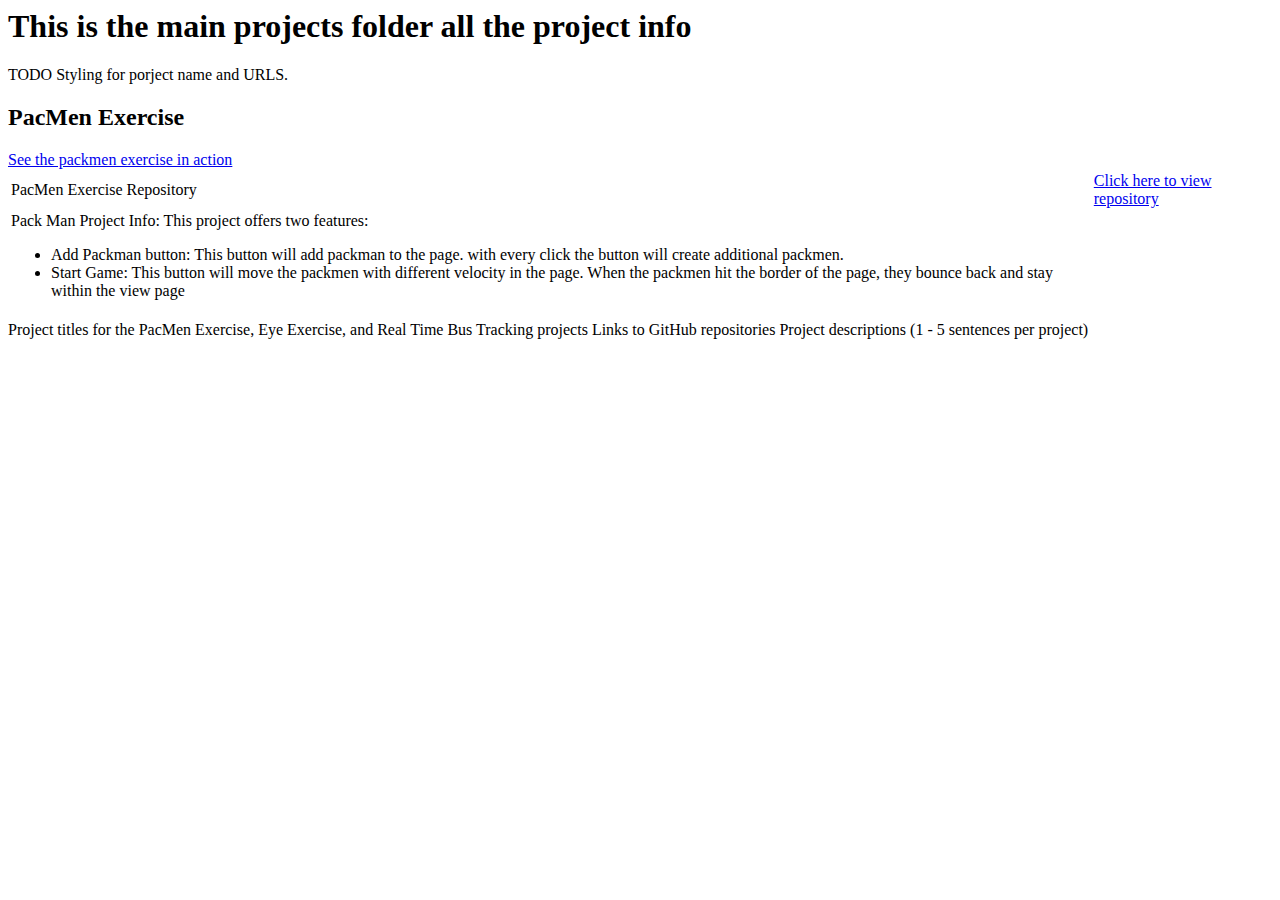
==== Projects/index.html @ 16edde3c "Update index.html" ====
<html>
  
  <body>
    
  <h1> This is the main projects folder all the project info </h1>
  <!-- TODO styling for projectName and URls --> 
    TODO Styling for porject name and URLS. 
    <h2 class="projectName">  PacMen Exercise </h1>
  <table> 
    <tr>
      <td>
        PacMen Exercise Repository
      </td>
      <td>
        <a class="urlsStyle" href="https://github.com/malinigithub/PackMenModule7"> Click here to view repository </a>
      </td>
        </tr> <tr>
      <td>
        Pack Man Project Info: 
        This project offers two features:

        <ul>
          <li> Add Packman button: This button will add packman to the page.
        with every click the button will create additional packmen.
        <li>  Start Game: This button will move the packmen with different velocity in the page.
        When the packmen hit the border of the page, they bounce back and stay within the view page
        </ul>
      </td> 
    
    </tr>
    <tr>
     <a class="urlsStyle" href="https://malinigithub.github.io/PackmenModule7/index.html"> See the packmen exercise in action</a>
    </tr>
    </table>
  Project titles for the PacMen Exercise, Eye Exercise, and Real Time Bus Tracking projects
Links to GitHub repositories 
Project descriptions (1 - 5 sentences per project)
    
  </body>
</html>
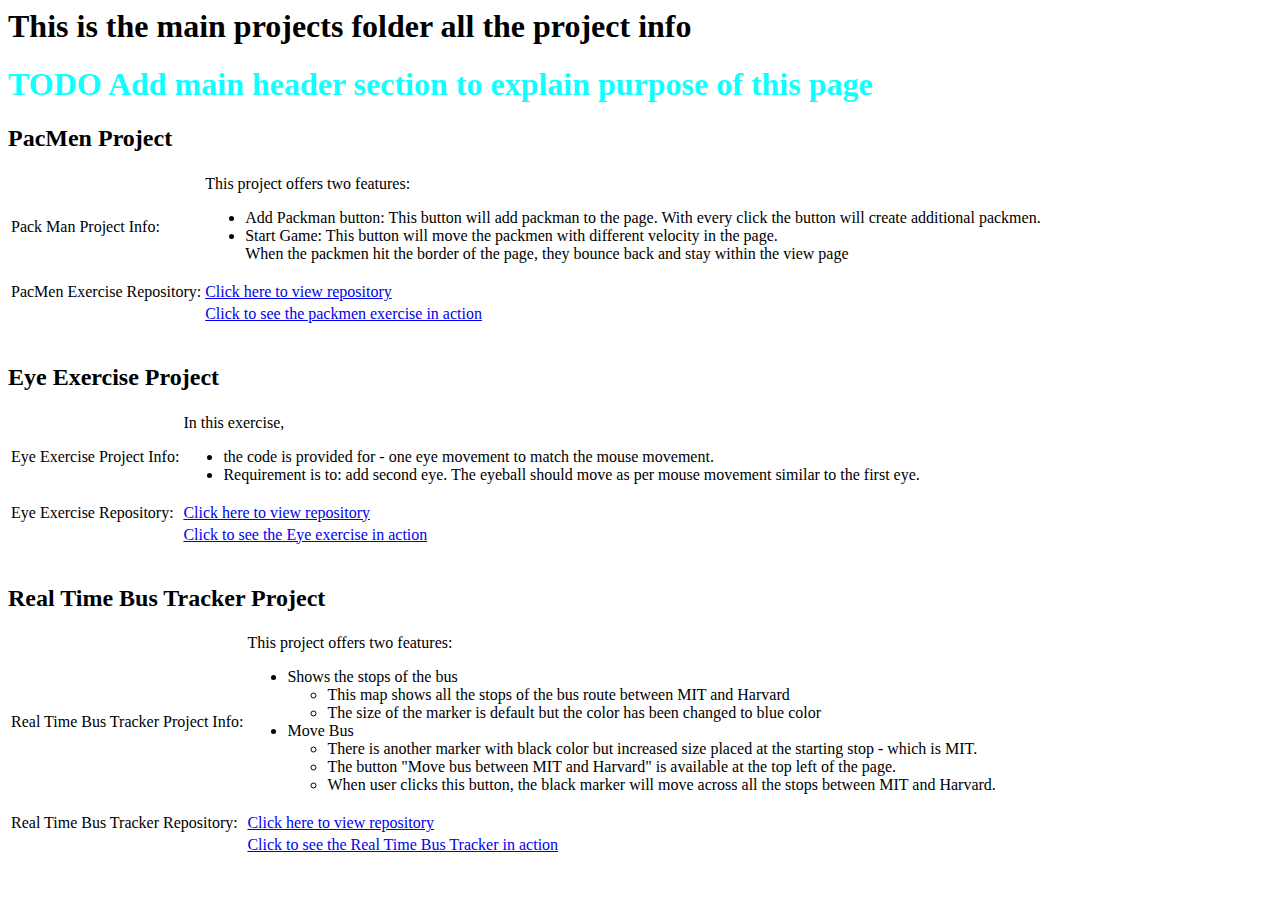
==== commit 4fa30e79: "Update index.html" ====
--- a/Projects/index.html
+++ b/Projects/index.html
@@ -1,40 +1,165 @@
 <html>
-  
+  <head>
+    <link rel="stylesheet" href="styles.css" />
+  </head>
   <body>
-    
-  <h1> This is the main projects folder all the project info </h1>
-  <!-- TODO styling for projectName and URls --> 
-    TODO Styling for porject name and URLS. 
-    <h2 class="projectName">  PacMen Exercise </h1>
-  <table> 
-    <tr>
-      <td>
-        PacMen Exercise Repository
-      </td>
-      <td>
-        <a class="urlsStyle" href="https://github.com/malinigithub/PackMenModule7"> Click here to view repository </a>
-      </td>
-        </tr> <tr>
-      <td>
-        Pack Man Project Info: 
-        This project offers two features:
+    <h1>This is the main projects folder all the project info</h1>
+    <!-- TODO styling for projectName and URls -->
+    <h1 style="color: #0fffff">
+      TODO Add main header section to explain purpose of this page
+    </h1>
 
-        <ul>
-          <li> Add Packman button: This button will add packman to the page.
-        with every click the button will create additional packmen.
-        <li>  Start Game: This button will move the packmen with different velocity in the page.
-        When the packmen hit the border of the page, they bounce back and stay within the view page
-        </ul>
-      </td> 
-    
-    </tr>
-    <tr>
-     <a class="urlsStyle" href="https://malinigithub.github.io/PackmenModule7/index.html"> See the packmen exercise in action</a>
-    </tr>
+    <h2 class="projectName">PacMen Project</h2>
+    <table>
+      <tr>
+        <td>Pack Man Project Info:</td>
+        <td>
+          This project offers two features:
+
+          <ul>
+            <li>
+              Add Packman button: This button will add packman to the page. With
+              every click the button will create additional packmen.
+            </li>
+
+            <li>
+              Start Game: This button will move the packmen with different
+              velocity in the page. <br />
+              When the packmen hit the border of the page, they bounce back and
+              stay within the view page
+            </li>
+          </ul>
+        </td>
+      </tr>
+      <tr>
+        <td>PacMen Exercise Repository:</td>
+        <td>
+          <a
+            class="urlsStyle"
+            href="https://github.com/malinigithub/PackMenModule7"
+          >
+            Click here to view repository
+          </a>
+        </td>
+      </tr>
+      <tr>
+        <td></td>
+        <td>
+          <a
+            class="urlsStyle"
+            href="https://malinigithub.github.io/PackmenModule7/index.html"
+          >
+            Click to see the packmen exercise in action</a
+          >
+        </td>
+      </tr>
     </table>
-  Project titles for the PacMen Exercise, Eye Exercise, and Real Time Bus Tracking projects
-Links to GitHub repositories 
-Project descriptions (1 - 5 sentences per project)
-    
+    <br />
+    <h2 class="projectName">Eye Exercise Project</h2>
+    <table>
+      <tr>
+        <td>Eye Exercise Project Info:</td>
+        <td>
+          In this exercise,
+          <ul>
+            <li>
+              the code is provided for - one eye movement to match the mouse
+              movement.
+            </li>
+            <li>
+              Requirement is to: add second eye. The eyeball should move as per
+              mouse movement similar to the first eye.
+            </li>
+          </ul>
+        </td>
+      </tr>
+      <tr>
+        <td>Eye Exercise Repository:</td>
+        <td>
+          <a
+            class="urlsStyle"
+            href="https://github.com/malinigithub/eyeExerciseModule8"
+          >
+            Click here to view repository
+          </a>
+        </td>
+      </tr>
+      <tr>
+        <td></td>
+        <td>
+          <a
+            class="urlsStyle"
+            href="https://malinigithub.github.io/eyeExerciseModule8/index.html"
+          >
+            Click to see the Eye exercise in action</a
+          >
+        </td>
+      </tr>
+    </table>
+    <br />
+    <h2 class="projectName">Real Time Bus Tracker Project</h2>
+    <table>
+      <tr>
+        <td>Real Time Bus Tracker Project Info:</td>
+        <td>
+          This project offers two features:
+
+          <ul>
+            <li>
+              Shows the stops of the bus
+              <ul>
+                <li>
+                  This map shows all the stops of the bus route between MIT and
+                  Harvard
+                </li>
+                <li>
+                  The size of the marker is default but the color has been
+                  changed to blue color
+                </li>
+              </ul>
+            </li>
+            <li>
+              Move Bus
+              <ul>
+                <li>
+                  There is another marker with black color but increased size
+                  placed at the starting stop - which is MIT.
+                </li>
+                <li>
+                  The button "Move bus between MIT and Harvard" is available at
+                  the top left of the page.
+                </li>
+                <li>
+                  When user clicks this button, the black marker will move
+                  across all the stops between MIT and Harvard.
+                </li>
+              </ul>
+            </li>
+          </ul>
+        </td>
+      </tr>
+      <tr>
+        <td>Real Time Bus Tracker Repository:</td>
+        <td>
+          <a
+            class="urlsStyle"
+            href="https://github.com/malinigithub/realTimeBusTrackerModule9"
+          >
+            Click here to view repository
+          </a>
+        </td>
+      </tr>
+      <tr>
+        <td></td>
+        <td>
+          <a
+            class="urlsStyle"
+            href="https://malinigithub.github.io/realTimeBusTrackerModule9/index.html"
+          >
+            Click to see the Real Time Bus Tracker in action</a
+          >
+        </td>
+      </tr>
+    </table>
   </body>
 </html>
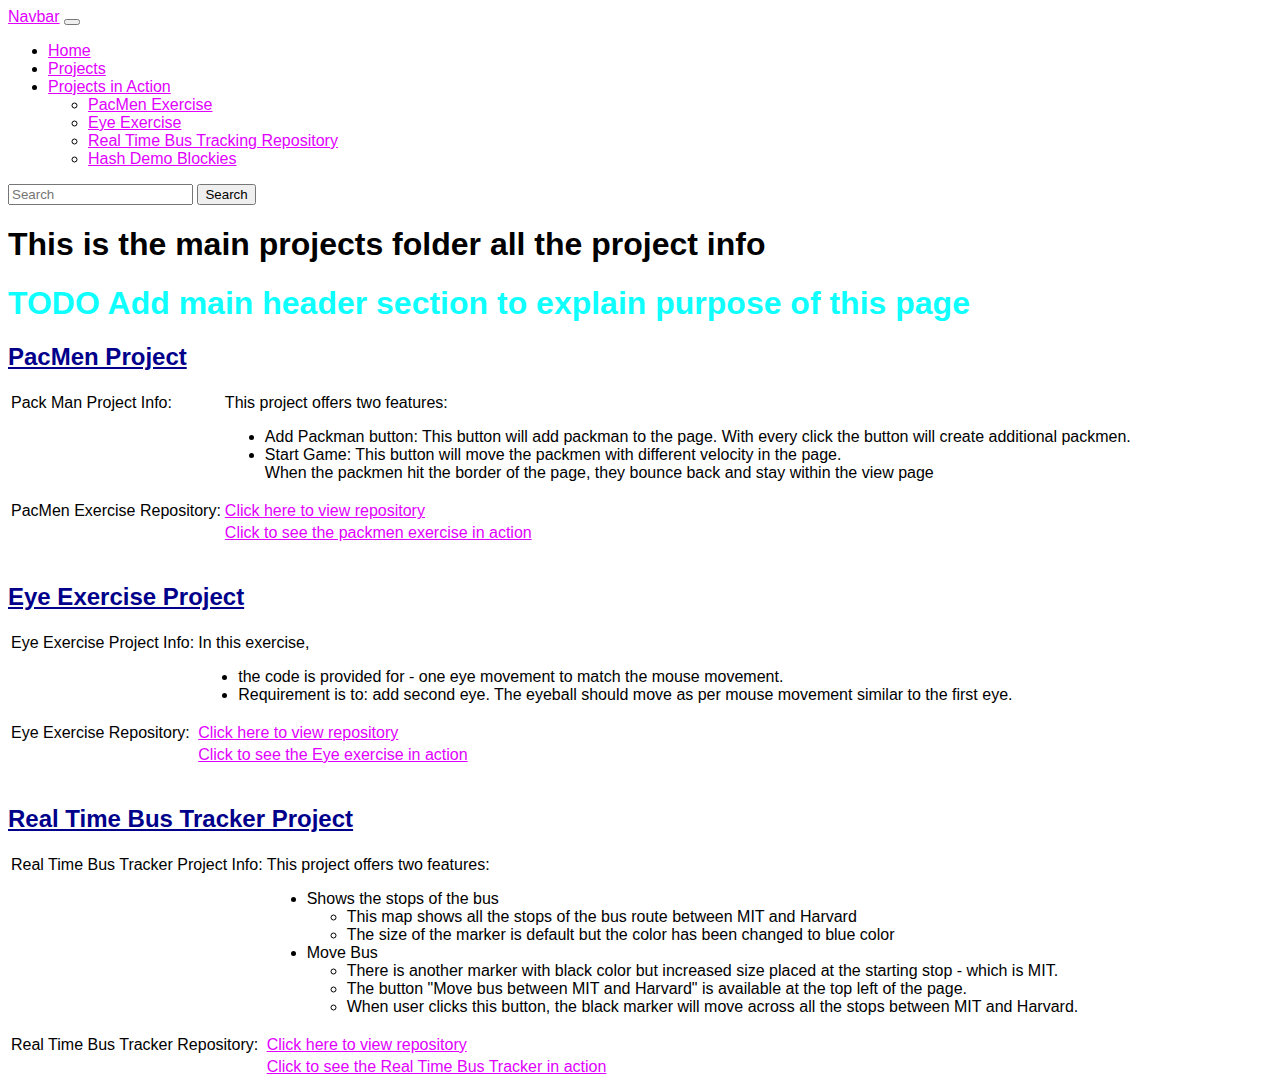
==== commit a5d69d70: "added nav bar" ====
--- a/Projects/index.html
+++ b/Projects/index.html
@@ -1,6 +1,92 @@
 <html>
   <head>
     <link rel="stylesheet" href="styles.css" />
+    <head>
+      <!-- CSS only -->
+      <link
+        href="https://cdn.jsdelivr.net/npm/bootstrap@5.2.0/dist/css/bootstrap.min.css"
+        rel="stylesheet"
+        integrity="sha384-gH2yIJqKdNHPEq0n4Mqa/HGKIhSkIHeL5AyhkYV8i59U5AR6csBvApHHNl/vI1Bx"
+        crossorigin="anonymous"
+      />
+    </head>
+    <nav class="navbar navbar-expand-lg bg-light">
+      <div class="container-fluid">
+        <a class="navbar-brand" href="#">Navbar</a>
+        <button
+          class="navbar-toggler"
+          type="button"
+          data-bs-toggle="collapse"
+          data-bs-target="#navbarSupportedContent"
+          aria-controls="navbarSupportedContent"
+          aria-expanded="false"
+          aria-label="Toggle navigation"
+        >
+          <span class="navbar-toggler-icon"></span>
+        </button>
+        <div class="collapse navbar-collapse" id="navbarSupportedContent">
+          <ul class="navbar-nav me-auto mb-2 mb-lg-0">
+            <li class="nav-item">
+              <a class="nav-link active" aria-current="page" href="..">Home</a>
+            </li>
+            <li class="nav-item">
+              <a class="nav-link" href="#">Projects</a>
+            </li>
+            <li class="nav-item dropdown">
+              <a
+                class="nav-link dropdown-toggle"
+                href="#"
+                role="button"
+                data-bs-toggle="dropdown"
+                aria-expanded="false"
+              >
+                Projects in Action
+              </a>
+              <ul class="dropdown-menu">
+                <li>
+                  <a
+                    class="dropdown-item"
+                    href="https://malinigithub.github.io/PackmenModule7/index.html"
+                    >PacMen Exercise</a
+                  >
+                </li>
+                <li>
+                  <a
+                    class="dropdown-item"
+                    href="https://malinigithub.github.io/eyeExerciseModule8/index.html"
+                    >Eye Exercise</a
+                  >
+                </li>
+                <li>
+                  <a
+                    class="dropdown-item"
+                    href="https://malinigithub.github.io/realTimeBusTrackerModule9/index.html"
+                    >Real Time Bus Tracking Repository</a
+                  >
+                </li>
+                <li>
+                  <a class="dropdown-item" href="#">Hash Demo Blockies</a>
+                </li>
+              </ul>
+            </li>
+            <!--<li class="nav-item">
+              //<a class="nav-link disabled">Disabled</a>
+            //</li> -->
+          </ul>
+          <form class="d-flex" role="search">
+            <input
+              class="form-control me-2"
+              type="search"
+              placeholder="Search"
+              aria-label="Search"
+            />
+            <button class="btn btn-outline-success" type="submit">
+              Search
+            </button>
+          </form>
+        </div>
+      </div>
+    </nav>
   </head>
   <body>
     <h1>This is the main projects folder all the project info</h1>
@@ -162,4 +248,10 @@
       </tr>
     </table>
   </body>
+  <!-- JavaScript Bundle with Popper -->
+  <script
+    src="https://cdn.jsdelivr.net/npm/bootstrap@5.2.0/dist/js/bootstrap.bundle.min.js"
+    integrity="sha384-A3rJD856KowSb7dwlZdYEkO39Gagi7vIsF0jrRAoQmDKKtQBHUuLZ9AsSv4jD4Xa"
+    crossorigin="anonymous"
+  ></script>
 </html>
--- a/Projects/styles.css
+++ b/Projects/styles.css
@@ -0,0 +1,33 @@
+.projectName {
+  color: darkblue;
+  text-decoration: underline;
+}
+a:link {
+  color: rgb(225, 0, 255);
+}
+
+/* visited link */
+a:visited {
+  color: cornflowerblue;
+}
+
+/* mouse over link */
+a:hover {
+  color: hotpink;
+}
+
+/* selected link */
+a:active {
+  color: blue;
+}
+table,
+th,
+td {
+  border: 0px solid;
+}
+td {
+  vertical-align: top;
+}
+body {
+  font-family: Nunito, sans-serif;
+}
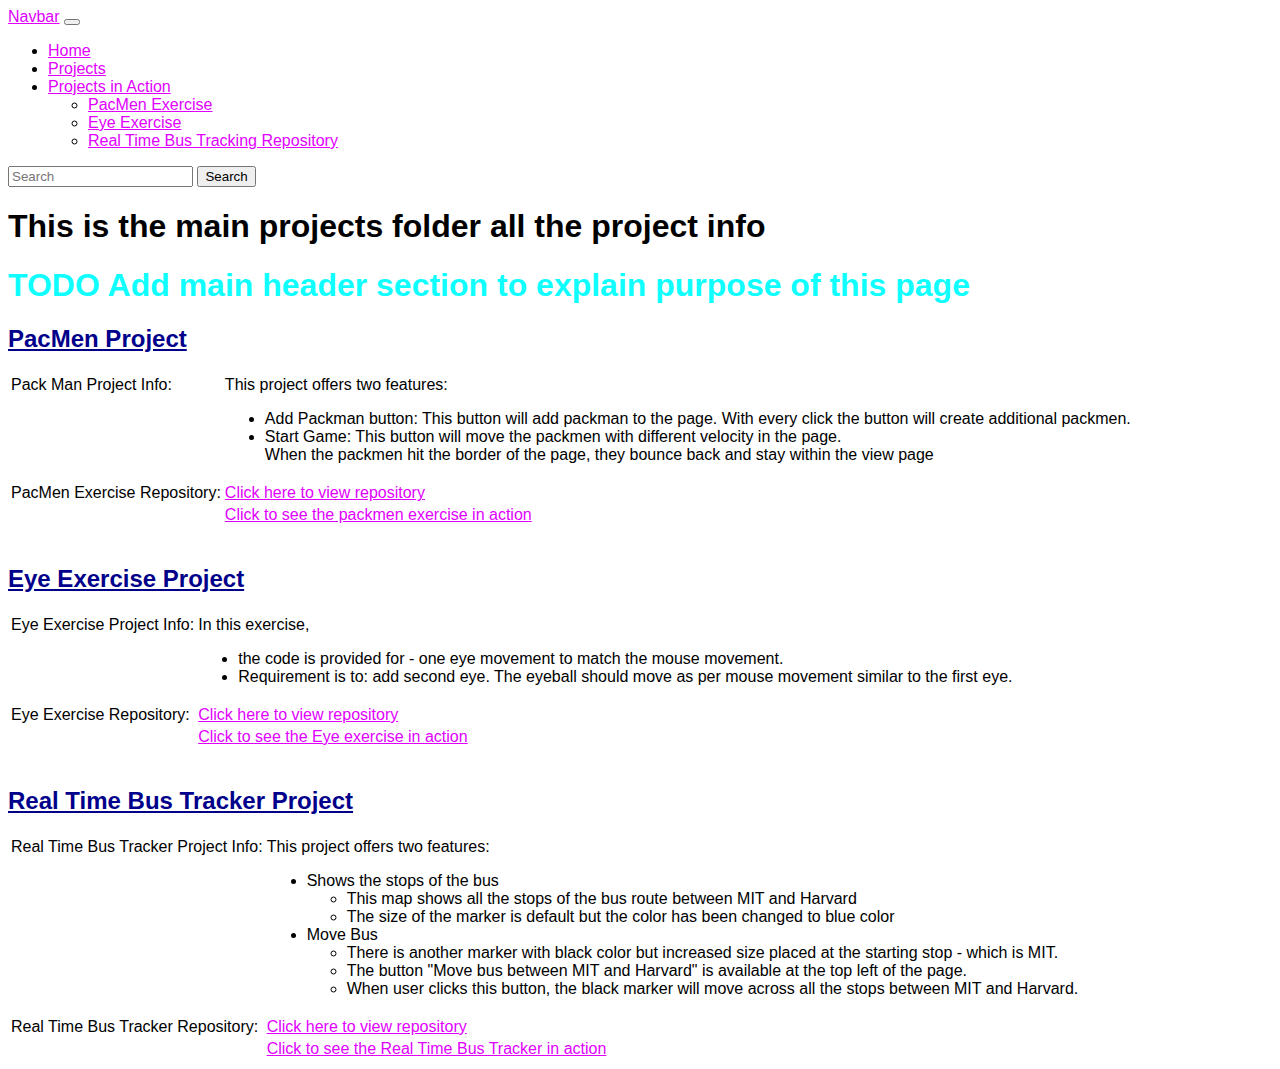
==== commit 66f4ff8c: "Add files via upload" ====
--- a/Projects/index.html
+++ b/Projects/index.html
@@ -64,9 +64,9 @@
                     >Real Time Bus Tracking Repository</a
                   >
                 </li>
-                <li>
+                <!--                 <li>
                   <a class="dropdown-item" href="#">Hash Demo Blockies</a>
-                </li>
+                </li> -->
               </ul>
             </li>
             <!--<li class="nav-item">
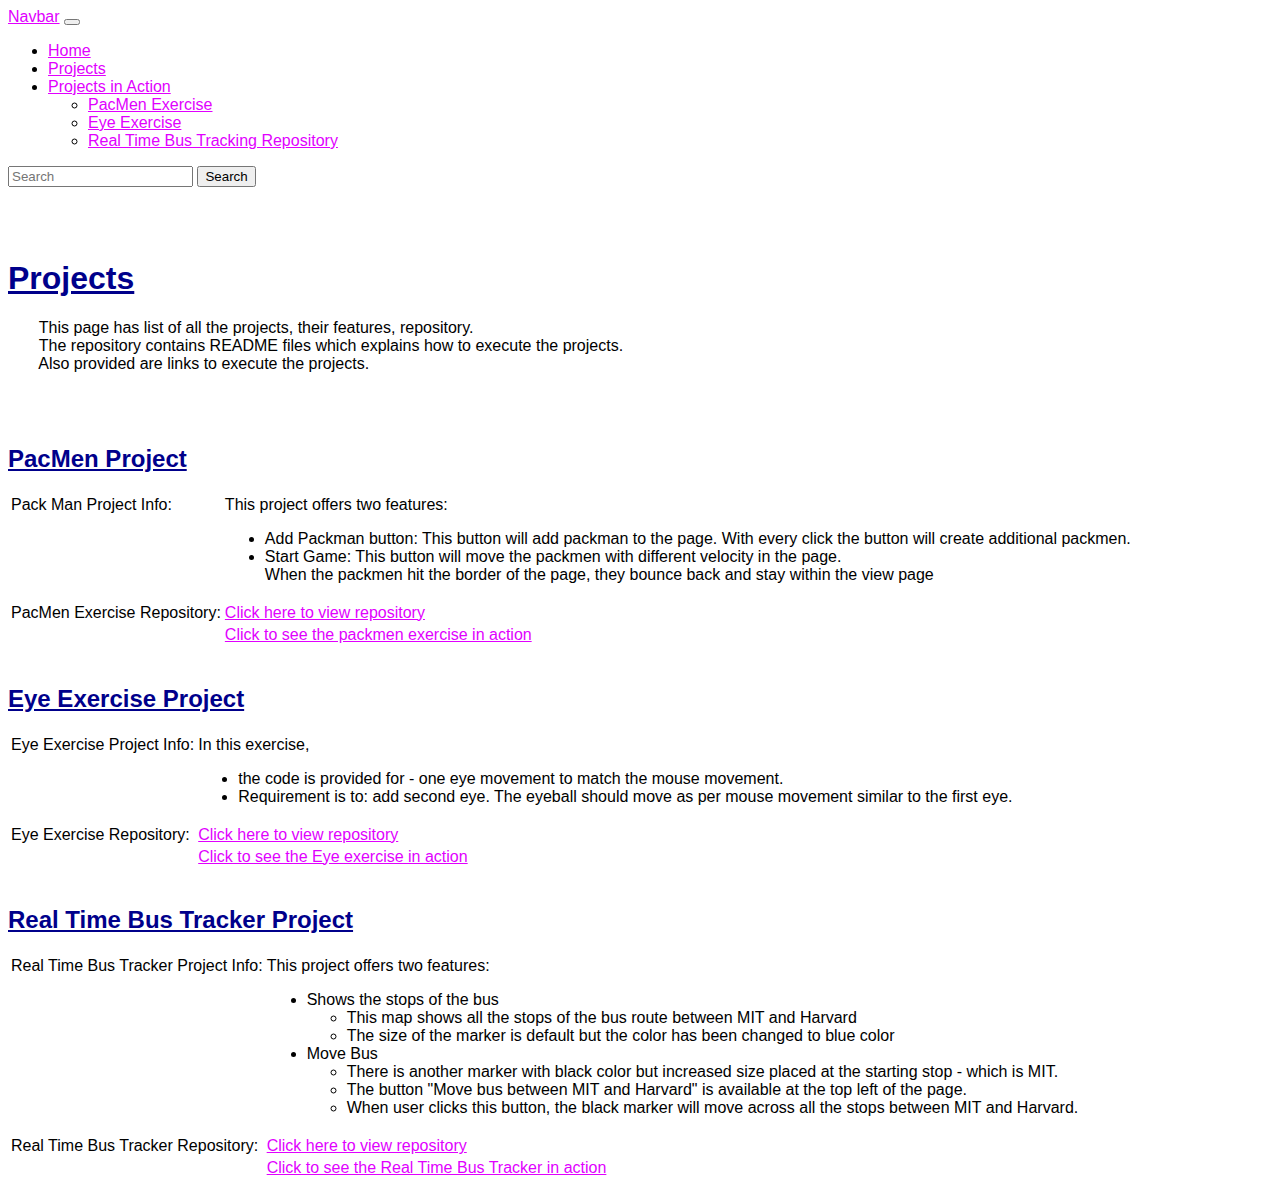
==== commit 0278fef5: "Add files via upload" ====
--- a/Projects/index.html
+++ b/Projects/index.html
@@ -45,6 +45,7 @@
               <ul class="dropdown-menu">
                 <li>
                   <a
+                    target="_blank"
                     class="dropdown-item"
                     href="https://malinigithub.github.io/PackmenModule7/index.html"
                     >PacMen Exercise</a
@@ -52,6 +53,7 @@
                 </li>
                 <li>
                   <a
+                    target="_blank"
                     class="dropdown-item"
                     href="https://malinigithub.github.io/eyeExerciseModule8/index.html"
                     >Eye Exercise</a
@@ -59,6 +61,7 @@
                 </li>
                 <li>
                   <a
+                    target="_blank"
                     class="dropdown-item"
                     href="https://malinigithub.github.io/realTimeBusTrackerModule9/index.html"
                     >Real Time Bus Tracking Repository</a
@@ -89,11 +92,19 @@
     </nav>
   </head>
   <body>
-    <h1>This is the main projects folder all the project info</h1>
+    <br />
+    <br />
+    <h1 class="projectName">Projects</h1>
     <!-- TODO styling for projectName and URls -->
-    <h1 style="color: #0fffff">
-      TODO Add main header section to explain purpose of this page
-    </h1>
+    <p>
+      &nbsp; &nbsp;&nbsp; &nbsp; This page has list of all the projects, their
+      features, repository. <br />
+      &nbsp; &nbsp;&nbsp; &nbsp; The repository contains README files which
+      explains how to execute the projects. <br />
+      &nbsp; &nbsp;&nbsp; &nbsp; Also provided are links to execute the
+      projects.
+    </p>
+    <br /><br />
 
     <h2 class="projectName">PacMen Project</h2>
     <table>
@@ -121,6 +132,7 @@
         <td>PacMen Exercise Repository:</td>
         <td>
           <a
+            target="_blank"
             class="urlsStyle"
             href="https://github.com/malinigithub/PackMenModule7"
           >
@@ -132,6 +144,7 @@
         <td></td>
         <td>
           <a
+            target="_blank"
             class="urlsStyle"
             href="https://malinigithub.github.io/PackmenModule7/index.html"
           >
@@ -163,6 +176,7 @@
         <td>Eye Exercise Repository:</td>
         <td>
           <a
+            target="_blank"
             class="urlsStyle"
             href="https://github.com/malinigithub/eyeExerciseModule8"
           >
@@ -174,6 +188,7 @@
         <td></td>
         <td>
           <a
+            target="_blank"
             class="urlsStyle"
             href="https://malinigithub.github.io/eyeExerciseModule8/index.html"
           >
@@ -228,6 +243,7 @@
         <td>Real Time Bus Tracker Repository:</td>
         <td>
           <a
+            target="_blank"
             class="urlsStyle"
             href="https://github.com/malinigithub/realTimeBusTrackerModule9"
           >
@@ -239,6 +255,7 @@
         <td></td>
         <td>
           <a
+            target="_blank"
             class="urlsStyle"
             href="https://malinigithub.github.io/realTimeBusTrackerModule9/index.html"
           >
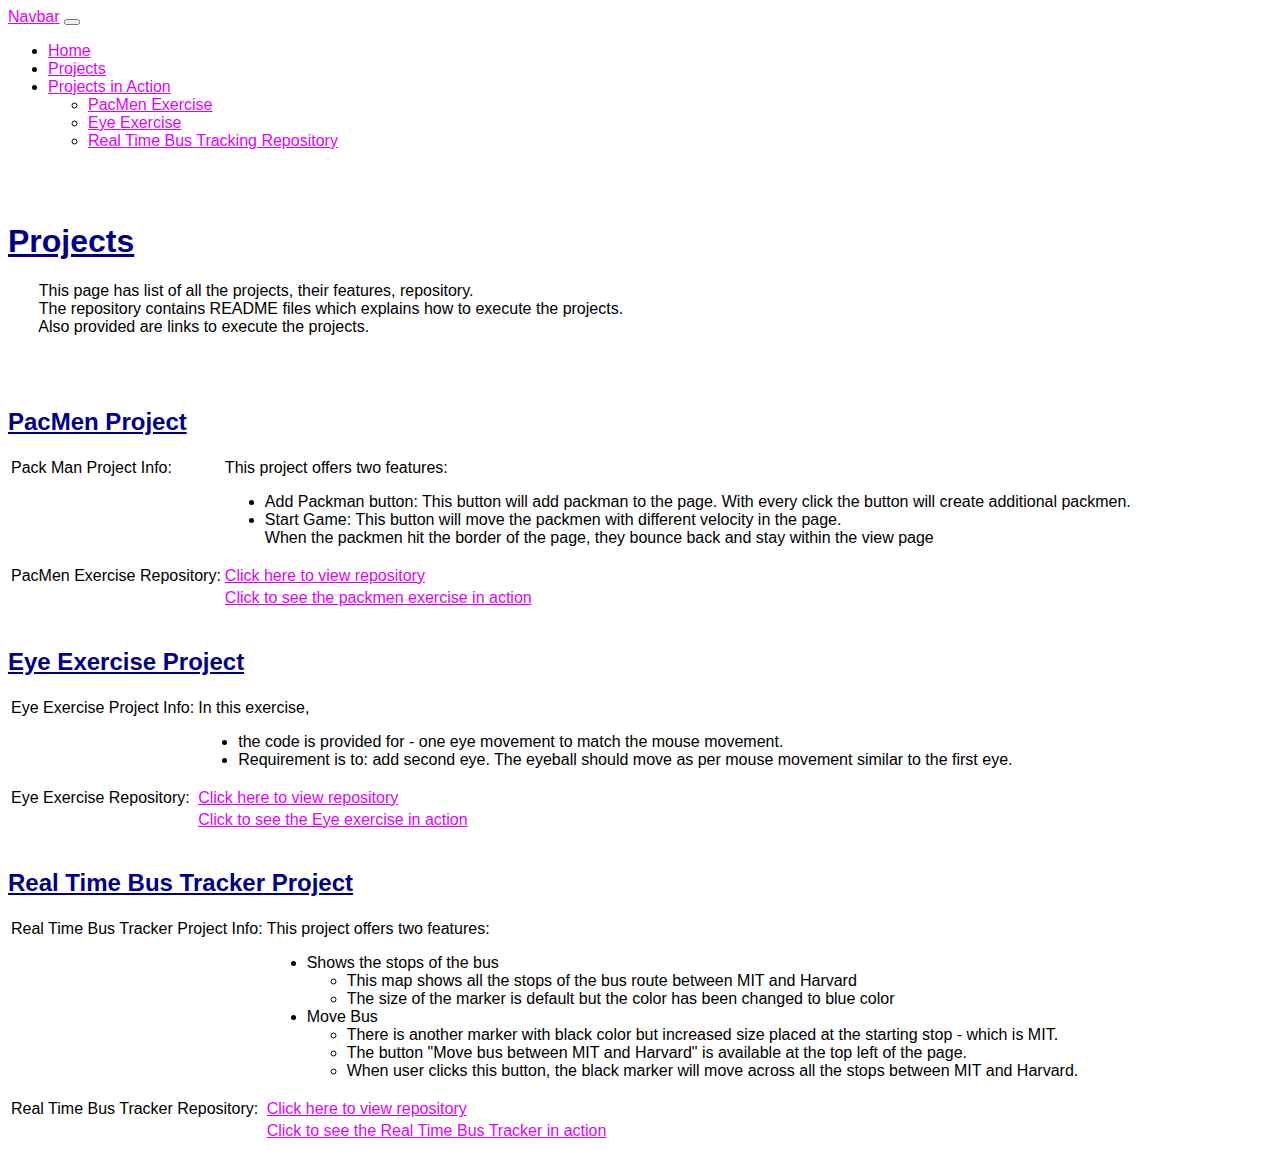
==== commit 1d883f0d: "Add files via upload" ====
--- a/Projects/index.html
+++ b/Projects/index.html
@@ -76,7 +76,7 @@
               //<a class="nav-link disabled">Disabled</a>
             //</li> -->
           </ul>
-          <form class="d-flex" role="search">
+          <!--           <form class="d-flex" role="search">
             <input
               class="form-control me-2"
               type="search"
@@ -86,7 +86,7 @@
             <button class="btn btn-outline-success" type="submit">
               Search
             </button>
-          </form>
+          </form> -->
         </div>
       </div>
     </nav>
--- a/Projects/styles.css
+++ b/Projects/styles.css
@@ -1,3 +1,6 @@
+body {
+  font-family: Nunito, sans-serif;
+}
 .projectName {
   color: darkblue;
   text-decoration: underline;
@@ -28,6 +31,3 @@
 td {
   vertical-align: top;
 }
-body {
-  font-family: Nunito, sans-serif;
-}
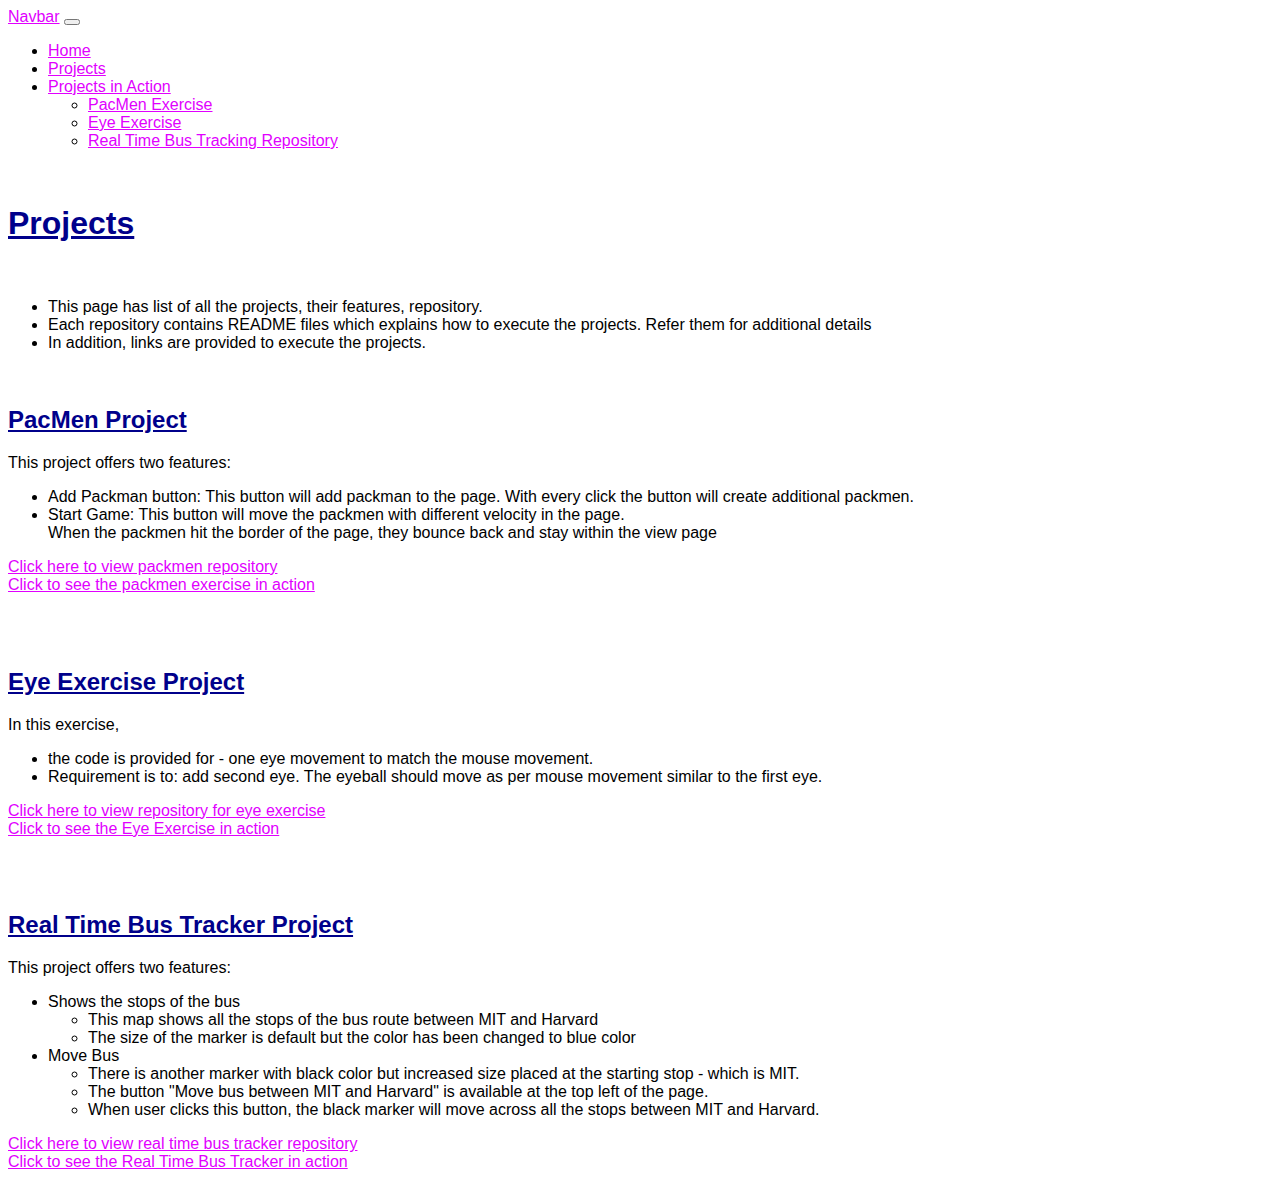
==== commit d56ec476: "Add files via upload" ====
--- a/Projects/index.html
+++ b/Projects/index.html
@@ -92,25 +92,30 @@
     </nav>
   </head>
   <body>
-    <br />
-    <br />
-    <h1 class="projectName">Projects</h1>
-    <!-- TODO styling for projectName and URls -->
-    <p>
-      &nbsp; &nbsp;&nbsp; &nbsp; This page has list of all the projects, their
-      features, repository. <br />
-      &nbsp; &nbsp;&nbsp; &nbsp; The repository contains README files which
-      explains how to execute the projects. <br />
-      &nbsp; &nbsp;&nbsp; &nbsp; Also provided are links to execute the
-      projects.
-    </p>
-    <br /><br />
-
-    <h2 class="projectName">PacMen Project</h2>
-    <table>
-      <tr>
-        <td>Pack Man Project Info:</td>
-        <td>
+
+    <main class="content">
+      <br />
+      <div class="row mb-3" id="s1">
+        <h1 class="projectName">Projects</h1>
+        <div class="themed-grid-col">
+          <br />
+          <ul>
+            <li>
+          This page has list of all the projects, their features, repository. </li>
+
+          <li>
+          Each repository contains README files which explains how to execute the
+          projects. Refer them for additional details </li>
+
+          <li>
+          In addition, links are provided to execute the projects. </li>
+
+        </div>
+      </div>
+      <br>
+      <div class="row mb-3" id="s1">
+        <h2 class="projectName">PacMen Project </h2>
+        <div class="themed-grid-col">
           This project offers two features:
 
           <ul>
@@ -126,39 +131,29 @@
               stay within the view page
             </li>
           </ul>
-        </td>
-      </tr>
-      <tr>
-        <td>PacMen Exercise Repository:</td>
-        <td>
-          <a
-            target="_blank"
-            class="urlsStyle"
-            href="https://github.com/malinigithub/PackMenModule7"
-          >
-            Click here to view repository
-          </a>
-        </td>
-      </tr>
-      <tr>
-        <td></td>
-        <td>
-          <a
-            target="_blank"
-            class="urlsStyle"
-            href="https://malinigithub.github.io/PackmenModule7/index.html"
-          >
-            Click to see the packmen exercise in action</a
-          >
-        </td>
-      </tr>
-    </table>
-    <br />
-    <h2 class="projectName">Eye Exercise Project</h2>
-    <table>
-      <tr>
-        <td>Eye Exercise Project Info:</td>
-        <td>
+      </div>
+      <div class="themed-grid-col">
+
+        <a
+        target="_blank"
+        class="urlsStyle"
+        href="https://github.com/malinigithub/PackMenModule7"
+      >
+        Click here to view packmen repository
+      </a> <br>
+      <a
+      target="_blank"
+      class="urlsStyle"
+      href="https://malinigithub.github.io/PackmenModule7/index.html"
+    >
+      Click to see the packmen exercise in action</a
+    >
+      </div>
+      <br><br><br>
+
+      <div class="row mb-3" id="s1">
+        <h2 class="projectName">Eye Exercise Project </h2>
+        <div class="themed-grid-col">
           In this exercise,
           <ul>
             <li>
@@ -169,40 +164,30 @@
               Requirement is to: add second eye. The eyeball should move as per
               mouse movement similar to the first eye.
             </li>
-          </ul>
-        </td>
-      </tr>
-      <tr>
-        <td>Eye Exercise Repository:</td>
-        <td>
-          <a
-            target="_blank"
-            class="urlsStyle"
-            href="https://github.com/malinigithub/eyeExerciseModule8"
-          >
-            Click here to view repository
-          </a>
-        </td>
-      </tr>
-      <tr>
-        <td></td>
-        <td>
-          <a
+          </ul>      </div>
+      <div class="themed-grid-col">
+
+        <a
+        target="_blank"
+        class="urlsStyle"
+        href="https://github.com/malinigithub/eyeExerciseModule8"
+      >
+        Click here to view repository for eye exercise
+      </a><br>
+      <a
             target="_blank"
             class="urlsStyle"
             href="https://malinigithub.github.io/eyeExerciseModule8/index.html"
           >
-            Click to see the Eye exercise in action</a
-          >
-        </td>
-      </tr>
-    </table>
-    <br />
-    <h2 class="projectName">Real Time Bus Tracker Project</h2>
-    <table>
-      <tr>
-        <td>Real Time Bus Tracker Project Info:</td>
-        <td>
+            Click to see the Eye Exercise in action</a
+          >
+      </div>
+
+      <br><br><br>
+      <div class="row mb-3" id="s1">
+        <h2 class="projectName"><h2 class="projectName">Real Time Bus Tracker Project</h2> </h2>
+        <div class="themed-grid-col">
+        
           This project offers two features:
 
           <ul>
@@ -237,33 +222,28 @@
               </ul>
             </li>
           </ul>
-        </td>
-      </tr>
-      <tr>
-        <td>Real Time Bus Tracker Repository:</td>
-        <td>
-          <a
-            target="_blank"
-            class="urlsStyle"
-            href="https://github.com/malinigithub/realTimeBusTrackerModule9"
-          >
-            Click here to view repository
-          </a>
-        </td>
-      </tr>
-      <tr>
-        <td></td>
-        <td>
-          <a
+      </div>
+      <div class="themed-grid-col">
+
+        <a
+        target="_blank"
+        class="urlsStyle"
+        href="https://github.com/malinigithub/realTimeBusTrackerModule9"
+      >
+        Click here to view real time bus tracker repository
+      </a> <br>
+      <a
             target="_blank"
             class="urlsStyle"
             href="https://malinigithub.github.io/realTimeBusTrackerModule9/index.html"
           >
             Click to see the Real Time Bus Tracker in action</a
           >
-        </td>
-      </tr>
-    </table>
+      </div>
+  
+      
+    </main>
+
   </body>
   <!-- JavaScript Bundle with Popper -->
   <script
--- a/Projects/styles.css
+++ b/Projects/styles.css
@@ -11,7 +11,7 @@
 
 /* visited link */
 a:visited {
-  color: cornflowerblue;
+  color: yellowgreen;
 }
 
 /* mouse over link */
